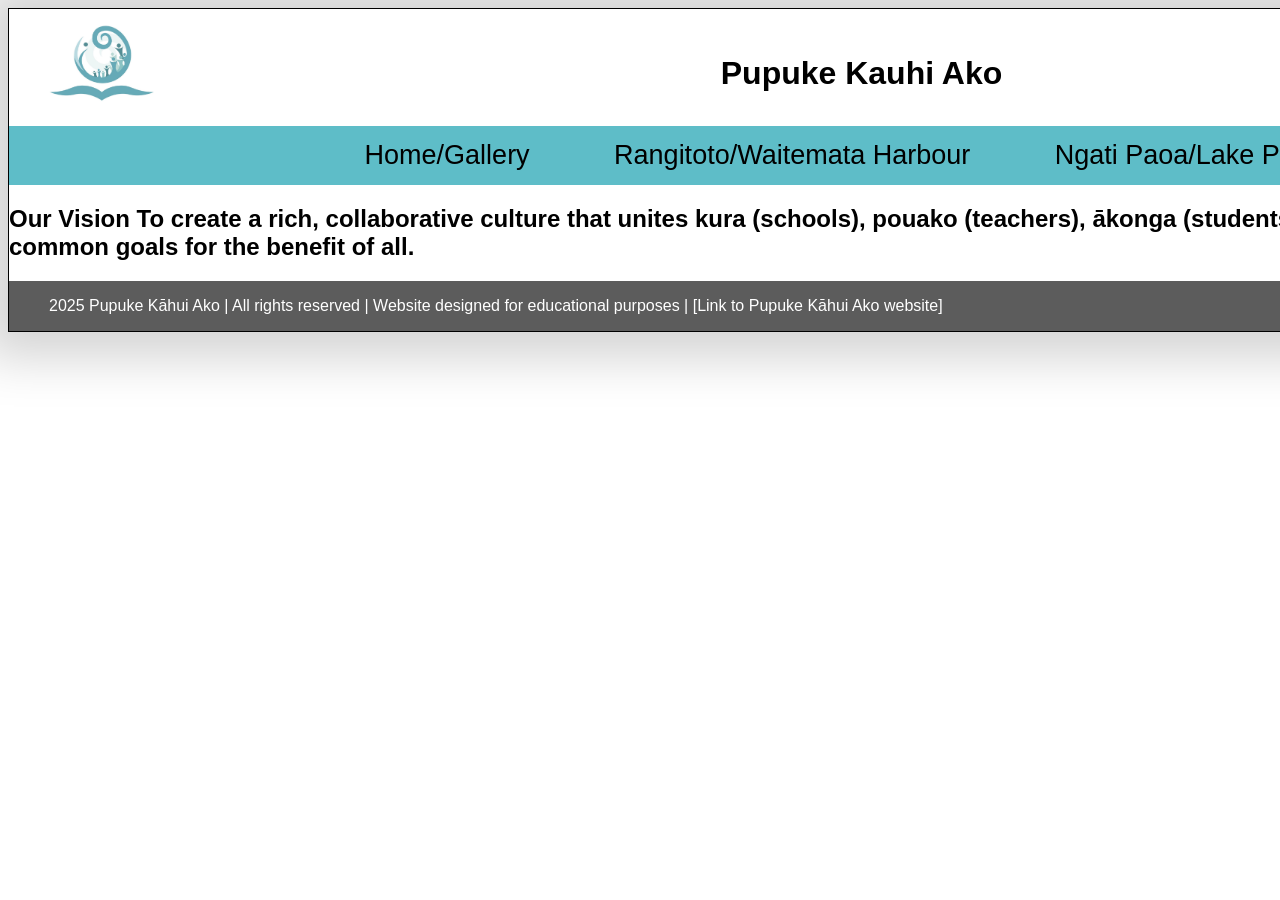
==== header/index.html @ b00d6c16 "waR" ====
<!DOCTYPE html>
<html lang="en">
<head>
    <meta charset="UTF-8">
    <meta name="viewport" content="width=device-width, initial-scale=1.0">
    <link rel="stylesheet" href="style/working_style.css">
    <title>Nav Bar</title>
    <link rel="icon" href="Pupuke.jpg" type="image/x-icon">
</head>
<body>
    <div id="page_container">
        <header>
            <div id="logo">
            <img src="resorces/Pupuke.jpg" alt="">
            </div>
            <div id="page_title">
                <h1>Pupuke Kauhi Ako</h1>
            </div>
        </header>
        <nav>
            <!-- Emmet code -> ul>li*4>a -->
            <ul>
                <li><a href="">Home/Gallery</a></li>
                <li><a href="">Rangitoto/Waitemata Harbour</a></li>
                <li><a href="">Ngati Paoa/Lake Pupuke</a></li>
            </ul>
        </nav>  
        <section id="Our_Vision">
            <div id="Our_Vision">
                <h2>Our Vision
                    To create a rich, collaborative culture that unites kura (schools), pouako (teachers), ākonga (students) and whānau to work collectively on common goals for the benefit of all.</h2>
            </div>
        </section>
        <footer>
            <div id="footer/link">
                <ul>
                    <a href="https://www.tekaahuiakoopupuke.co.nz/" target="_blank">2025 Pupuke Kāhui Ako | All rights reserved | Website designed for educational purposes | [Link to Pupuke Kāhui Ako website]</a> 
                </div>
        </footer>
    </div>
</body>
</html>
---- header/style/working_style.css ----
body { 

    font-family: "Arial", sans-serif; 
    
    } 
    
/* Styling the Page Container */ 

#page_container { 

width: 1700px; 

margin: 0 auto; 

border: 1px solid black; 

box-shadow: 0px 0px 48px 25px rgba(0,0,0, 0.175); 

} 

/* Styling the head and elements inside of the head*/ 

header { 

background-color: #ffffff; 

} 

#logo { 

width: 200px; 

float: left; 

padding: 15px 0 20px 40px; 

} 

#logo img { 

width: 105px; 

} 

#page_title { 

width: 985px; 

text-align: center; 

padding-top: 25px;

padding-left: 120px;

float: left; 

} 

nav { 

clear: both; 

text-align: center; 

} 

/* Styling the ul in the nav */ 

nav ul { 

list-style-type: none; 

margin: 0; 

padding: 0; 

overflow: hidden; 

background-color: rgb(94, 189, 200); 

} 

/* Stlying the li elements in the nav */ 

nav li { 

display: inline-block; 

} 

/* Styling the li and a tags in the nav*/ 

nav li a { 

display: block; 

text-decoration: none; 

text-align: center; 

padding: 14px 40px; 

font-size: 27px; 

color: #000000; 

} 

nav li a:hover { 

background-color: rgb(198, 12, 48); 

} 
#about_queenstown { 
    
    clear: both; 
    
    overflow: hidden; 
    
    padding-bottom: 5px; 
    
    } 
    
     
    
    #q_town_intro { 
    
    margin-left: 5px; 
    
    float: left; 
    
    width: 900px; 
    
    padding-left: 10px; 
    
    } 
    
    #q_town_intro p { 
    
    font-size: 14pt; 
    
    text-align: justify; 
    
    } 
    
    /* Lake Wakatipu Image below */ 
    
    #lake_wakatipu_image { 
    
    width: 750px; 
    
    float: left; 
    
    padding-top: 10px; 
    
    margin-left: 20px; 
    
    } 
    
    #lake_wakatipu_image img { 
    
    width: 750px; 
    
    } 
    
    footer { 
    
    background-color: rgb(92, 92, 92); 
    
    clear: both; 
    
    overflow: hidden; 
    
    } 
    
    footer li { 
    
    list-style-type: none; 
    
    } 
    
    footer a { 
    
    text-decoration: none; 
    
    color: rgb(255, 255, 255); 
    
    } 
    
    #links { 
    
    width: 450px; 
    
    float: left; 
    
    padding-left: 100px; 
    
    } 
    
    #links h4 { 
    
    padding-left: 40px; 
    
    } 
    
    #menu h4 { 
    
    padding-left: 39px; 
    
    } 
    
    #menu { 
    
    width: 450px; 
    
    float: left; 
    
    padding-left: 0px; 
    
    } 
    
    #socials { 
    
    float: left; 
    
    width: 450px; 
    
    padding-left: 0px; 
    
    } 
    
    #socials ul { 
    
    list-style-type: none; 
    
    padding: 0; 
    
    } 
    
    #socials li { 
    
    padding: 0 12px 0 0; 
    
    display: inline; 
    
    }
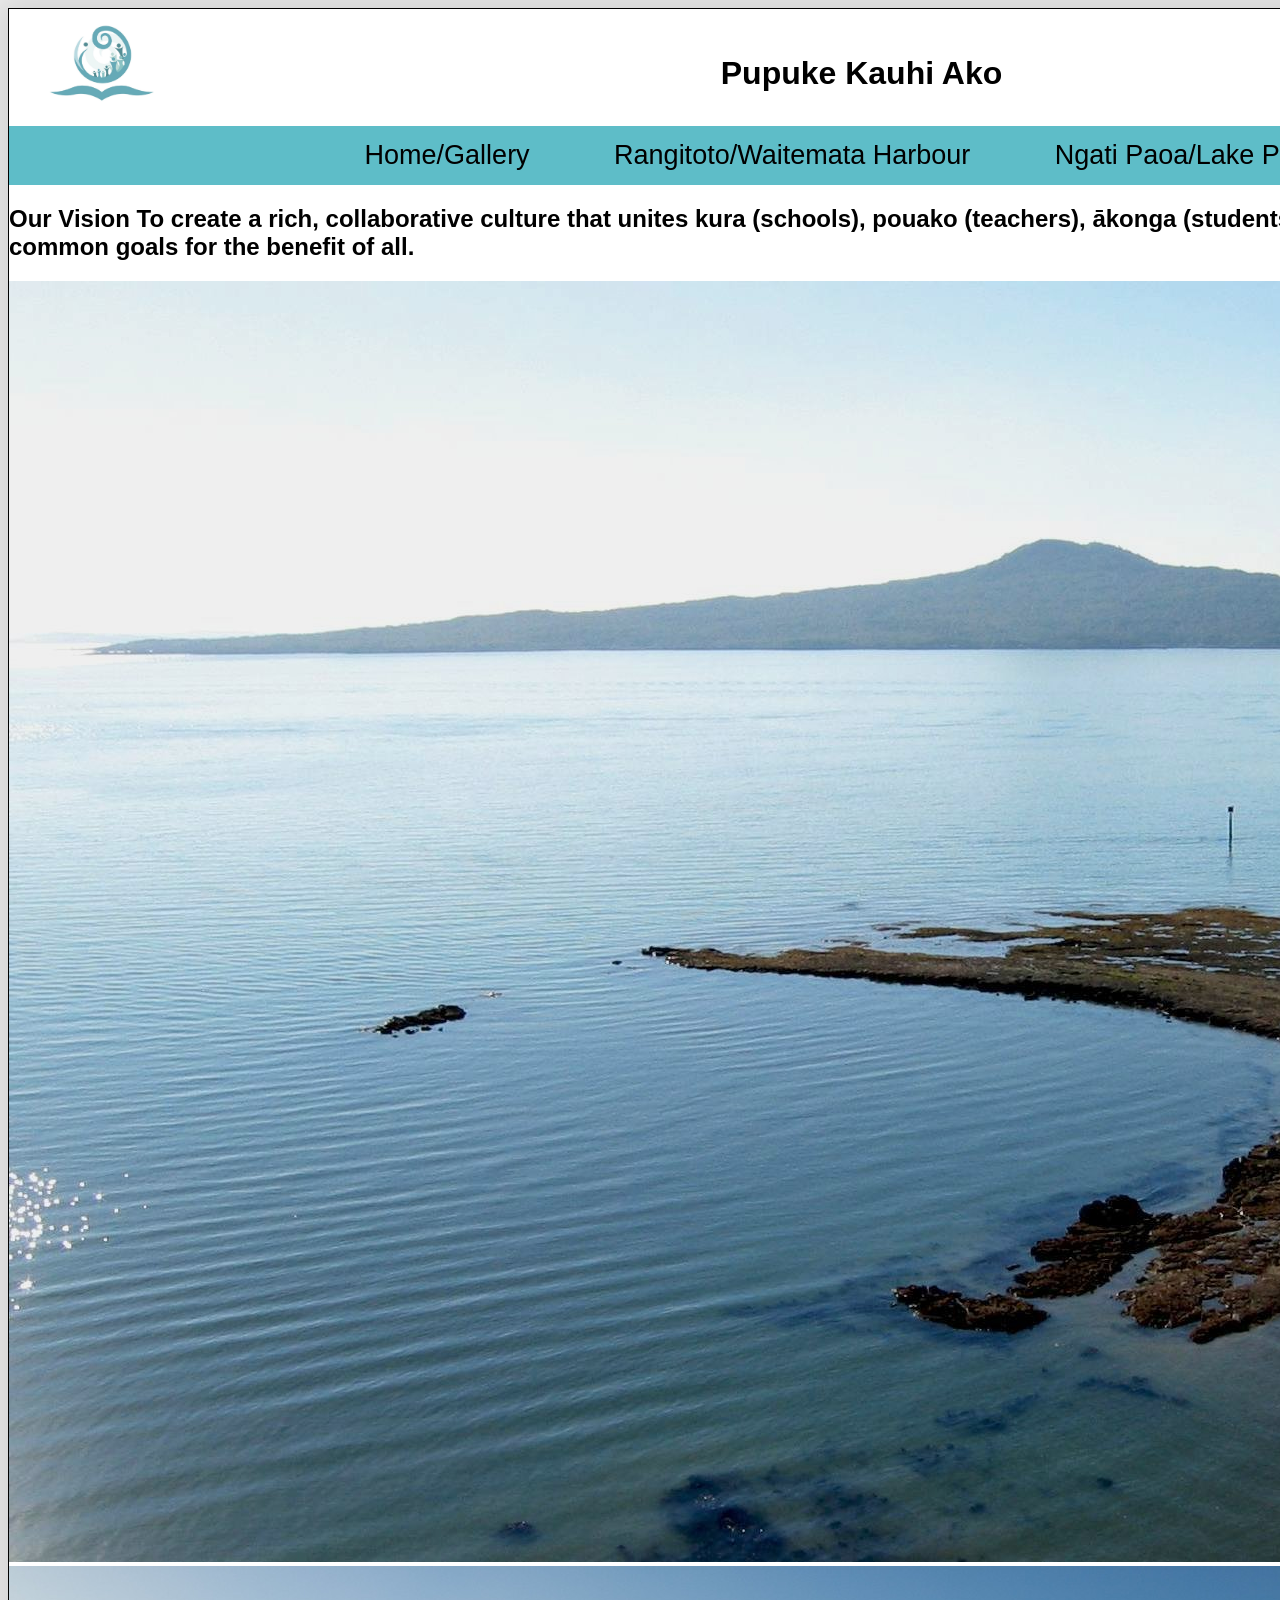
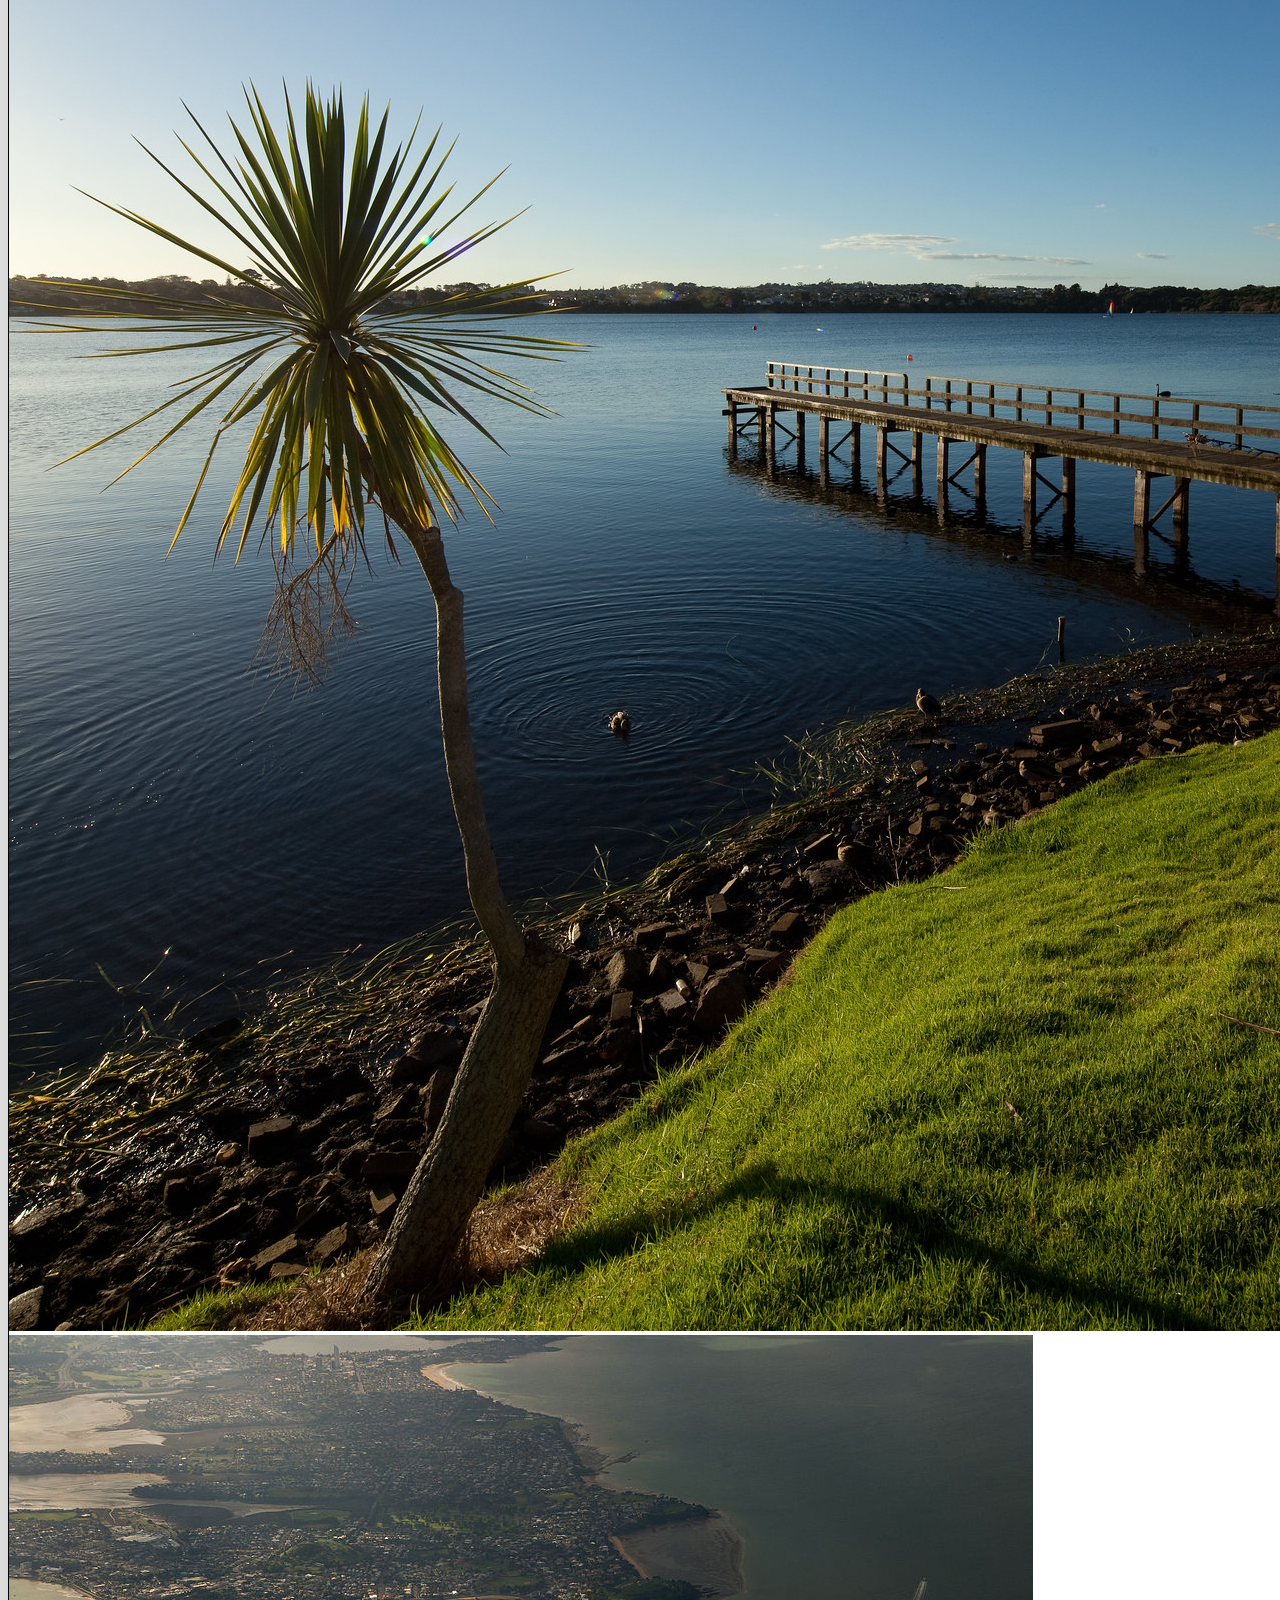
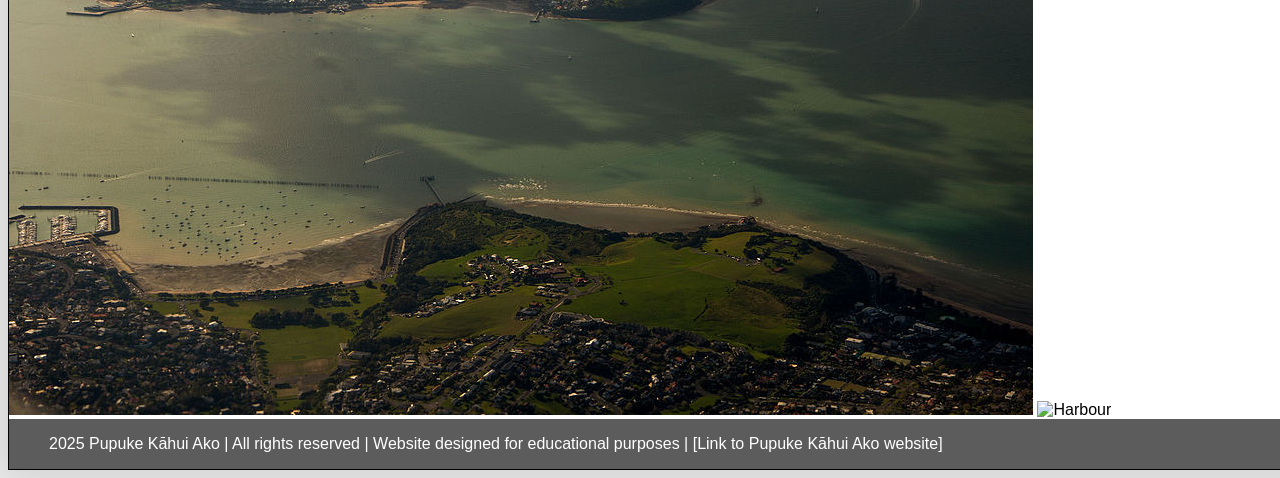
==== commit 68cd6e1e: "Commit" ====
--- a/header/index.html
+++ b/header/index.html
@@ -16,7 +16,6 @@
             <div id="page_title">
                 <h1>Pupuke Kauhi Ako</h1>
             </div>
-        </header>
         <nav>
             <!-- Emmet code -> ul>li*4>a -->
             <ul>
@@ -26,10 +25,15 @@
             </ul>
         </nav>  
         <section id="Our_Vision">
-            <div id="Our_Vision">
+            <div id="Our_Vision">  
                 <h2>Our Vision
                     To create a rich, collaborative culture that unites kura (schools), pouako (teachers), ākonga (students) and whānau to work collectively on common goals for the benefit of all.</h2>
             </div>
+            <img src="resorces/Rangitoto/Rangitoto_from_Achilles_Point.jpg" alt="Rangitoto">
+            <img src="resorces/Lake pupuke/4628687442_f3368549ac_k.jpg" alt="LakePupuke">
+            <img src="resorces/Waitemata Harbour/1024px-Waitemata_Harbour-mouth_aerial.jpg" alt="Waitemata">
+            <img src="resorces/Waitemata Harbour/15845227080_85557857ea_6k.jpg" alt="Harbour">
+        </header>
         </section>
         <footer>
             <div id="footer/link">
@@ -39,4 +43,4 @@
         </footer>
     </div>
 </body>
-</html>
+</html>
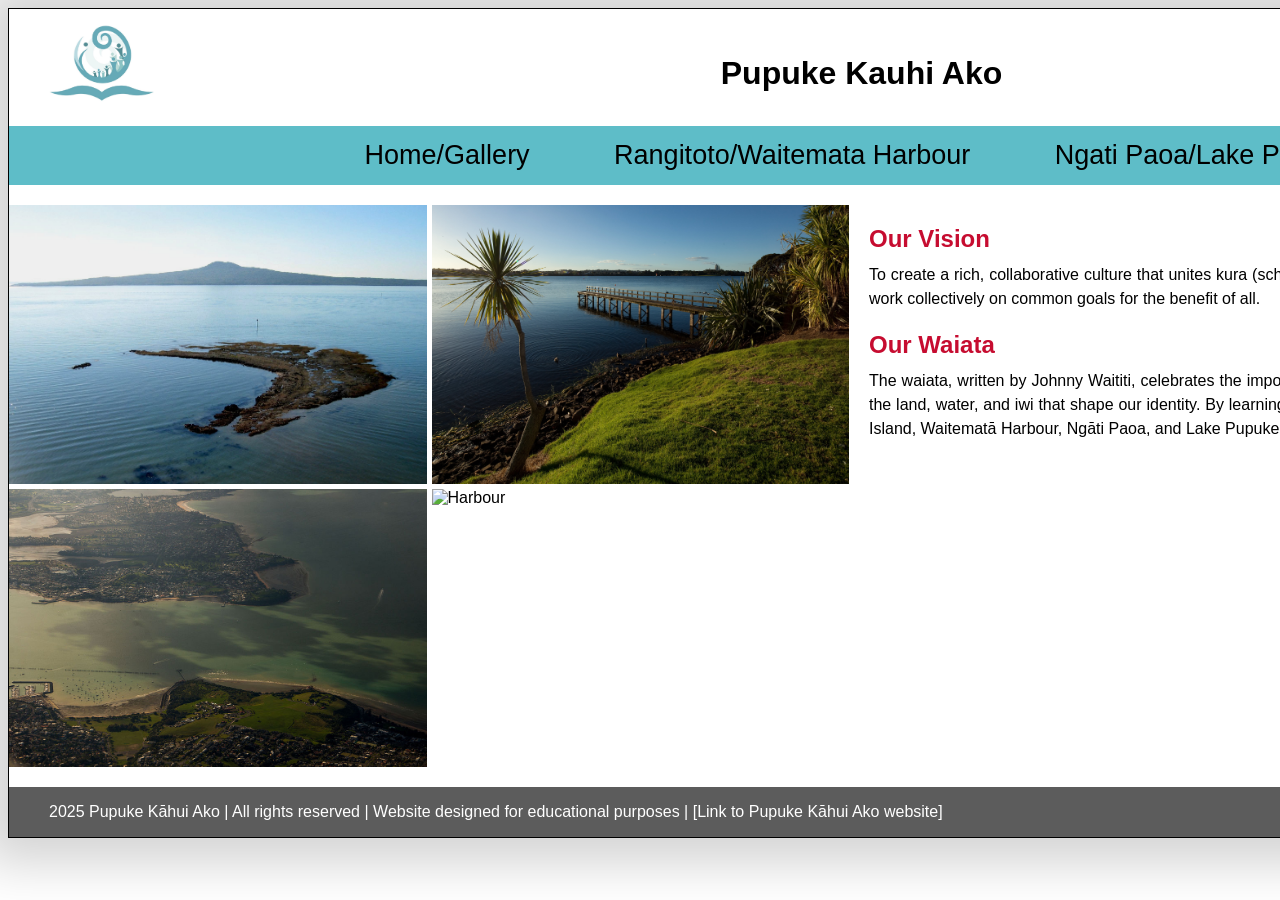
==== commit a3b88bd7: "Added and linked new pages with images and text" ====
--- a/header/index.html
+++ b/header/index.html
@@ -11,35 +11,41 @@
     <div id="page_container">
         <header>
             <div id="logo">
-            <img src="resorces/Pupuke.jpg" alt="">
+                <img src="resorces/Pupuke.jpg" alt="">
             </div>
             <div id="page_title">
                 <h1>Pupuke Kauhi Ako</h1>
             </div>
-        <nav>
-            <!-- Emmet code -> ul>li*4>a -->
-            <ul>
-                <li><a href="">Home/Gallery</a></li>
-                <li><a href="">Rangitoto/Waitemata Harbour</a></li>
-                <li><a href="">Ngati Paoa/Lake Pupuke</a></li>
-            </ul>
-        </nav>  
+            <nav>
+                <ul>
+                    <li><a href="index.html">Home/Gallery</a></li>
+                    <li><a href="RangiAndWaitemata.html">Rangitoto/Waitemata Harbour</a></li>
+                    <li><a href="NgatiPaoaLakePupuke.html">Ngati Paoa/Lake Pupuke</a></li>
+                </ul>
+            </nav>  
+        </header>
         <section id="Our_Vision">
-            <div id="Our_Vision">  
-                <h2>Our Vision
-                    To create a rich, collaborative culture that unites kura (schools), pouako (teachers), ākonga (students) and whānau to work collectively on common goals for the benefit of all.</h2>
+            <div id="collage">
+                <div class="image-container">
+                    <img src="resorces/Rangitoto/Rangitoto_from_Achilles_Point.jpg" alt="Rangitoto">
+                    <img src="resorces/Lake pupuke/4628687442_f3368549ac_k.jpg" alt="Lake Pupuke">
+                    <img src="resorces/Waitemata Harbour/1024px-Waitemata_Harbour-mouth_aerial.jpg" alt="Waitemata">
+                    <img src="resorces/Waitemata Harbour/15845227080_85557857ea_6k.jpg" alt="Harbour">
+                </div>
+                <div id="vision-text">
+                    <h2>Our Vision</h2>
+                    <p>To create a rich, collaborative culture that unites kura (schools), pouako (teachers), ākonga (students), and whānau to work collectively on common goals for the benefit of all.</p>
+                    <h2>Our Waiata</h2>
+                    <p>The waiata, written by Johnny Waititi, celebrates the important places and people of our community. We acknowledge the land, water, and iwi that shape our identity. By learning and singing this waiata, we honour the history of Rangitoto Island, Waitematā Harbour, Ngāti Paoa, and Lake Pupuke.</p>
+                </div>
             </div>
-            <img src="resorces/Rangitoto/Rangitoto_from_Achilles_Point.jpg" alt="Rangitoto">
-            <img src="resorces/Lake pupuke/4628687442_f3368549ac_k.jpg" alt="LakePupuke">
-            <img src="resorces/Waitemata Harbour/1024px-Waitemata_Harbour-mouth_aerial.jpg" alt="Waitemata">
-            <img src="resorces/Waitemata Harbour/15845227080_85557857ea_6k.jpg" alt="Harbour">
-        </header>
         </section>
         <footer>
             <div id="footer/link">
                 <ul>
                     <a href="https://www.tekaahuiakoopupuke.co.nz/" target="_blank">2025 Pupuke Kāhui Ako | All rights reserved | Website designed for educational purposes | [Link to Pupuke Kāhui Ako website]</a> 
-                </div>
+                </ul>
+            </div>
         </footer>
     </div>
 </body>
--- a/header/style/working_style.css
+++ b/header/style/working_style.css
@@ -243,4 +243,44 @@
     
     display: inline; 
     
-    } +    } 
+    #collage {
+        display: flex;
+        align-items: flex-start;
+        justify-content: center;
+        margin: 20px 0;
+    }
+    
+    .image-container {
+        display: grid;
+        grid-template-columns: 1fr 1fr;
+        grid-template-rows: 1fr 1fr;
+        gap: 5px;
+        width: 50%;
+    }
+    
+    .image-container img {
+        width: 100%;
+        height: 100%;
+        object-fit: cover;
+    }
+    
+    #vision-text {
+        width: 50%;
+        display: flex;
+        flex-direction: column;
+        padding-left: 20px;
+    }
+    
+    #vision-text h2 {
+        font-size: 24px;
+        color: rgb(198, 12, 48);
+        margin-bottom: 10px;
+    }
+    
+    #vision-text p {
+        font-size: 16px;
+        text-align: justify;
+        margin: 0; 
+        line-height: 1.5; 
+    }
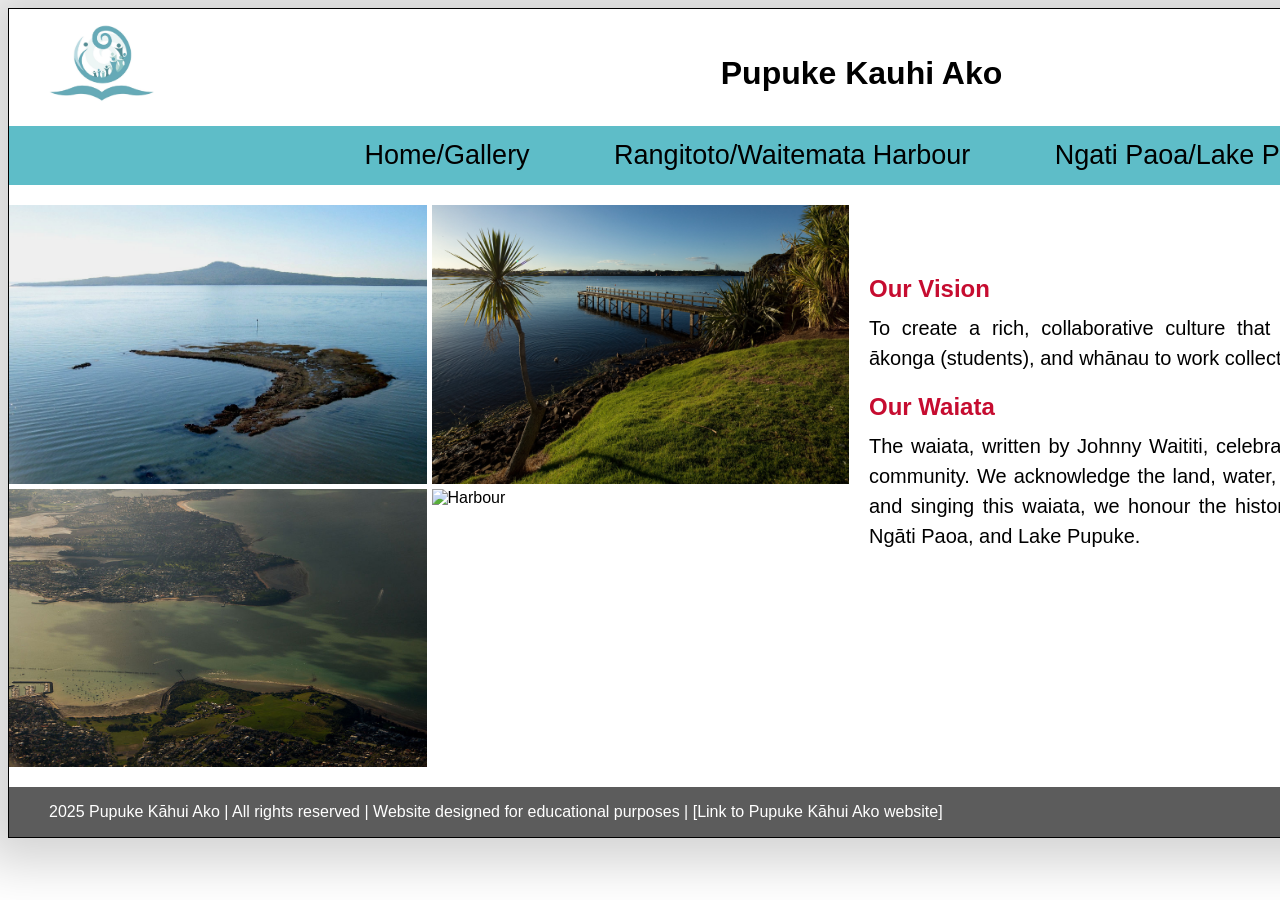
==== commit fadb9959: "Completed the three pages with links images and text" ====
--- a/header/index.html
+++ b/header/index.html
@@ -4,7 +4,7 @@
     <meta charset="UTF-8">
     <meta name="viewport" content="width=device-width, initial-scale=1.0">
     <link rel="stylesheet" href="style/working_style.css">
-    <title>Nav Bar</title>
+    <title>Pupuke Kauhi Ako</title>
     <link rel="icon" href="Pupuke.jpg" type="image/x-icon">
 </head>
 <body>
@@ -20,7 +20,7 @@
                 <ul>
                     <li><a href="index.html">Home/Gallery</a></li>
                     <li><a href="RangiAndWaitemata.html">Rangitoto/Waitemata Harbour</a></li>
-                    <li><a href="NgatiPaoaLakePupuke.html">Ngati Paoa/Lake Pupuke</a></li>
+                    <li><a href="">Ngati Paoa/Lake Pupuke</a></li>
                 </ul>
             </nav>  
         </header>
--- a/header/style/working_style.css
+++ b/header/style/working_style.css
@@ -270,6 +270,7 @@
         display: flex;
         flex-direction: column;
         padding-left: 20px;
+        margin-top: 50px;
     }
     
     #vision-text h2 {
@@ -279,8 +280,9 @@
     }
     
     #vision-text p {
-        font-size: 16px;
+        font-size: 20px;
         text-align: justify;
         margin: 0; 
         line-height: 1.5; 
+        width: 800px;
     }
